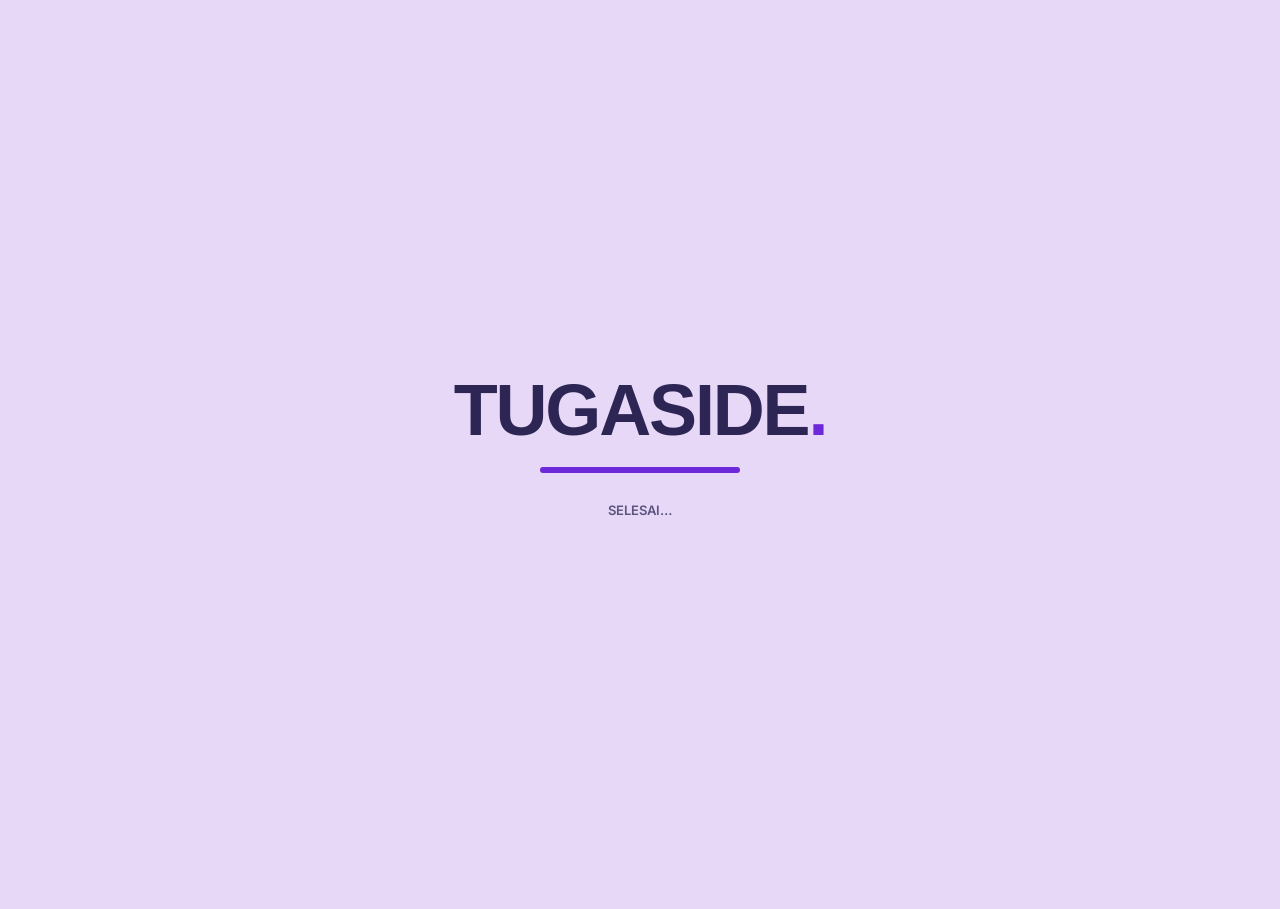
==== index.html @ 0f8288de "chore: kode Tugas 4 apa adanya" ====
<!DOCTYPE html>
<html lang="id">
<head>
  <meta charset="UTF-8" />
  <meta name="viewport" content="width=device-width, initial-scale=1.0" />
  <title>TUGASIDE: TRACKER TUGAS</title>
  <link rel="stylesheet" href="style.css" />
  <link rel="preconnect" href="https://fonts.googleapis.com">
  <link rel="preconnect" href="https://fonts.gstatic.com" crossorigin>
  <link href="https://fonts.googleapis.com/css2?family=Inter:wght@400;600;700;800&display=swap" rel="stylesheet">
</head>
<body>
  <div id="preloader">
    <div class="pre-logo">TUGASIDE<span>.</span></div>
    <div class="pre-bar"><div id="preFill"></div></div>
    <p id="preText">MEMUAT…</p>
  </div>

  <div class="shell">
    <nav class="rail" aria-label="NAVIGASI">
      <button data-view="home" class="active">BERANDA</button>
      <button data-view="tugas">TUGAS</button>
      <button data-view="notes">NOTES</button>
      <button data-view="board">BOARD</button>
      <button data-view="focus">FOKUS</button>
    </nav>

    <div class="main">
      <header class="topbar">
        <div class="brand"><img src="assets/logo.svg" alt="LOGO TUGASIDE" class="brand-logo" onerror="this.remove()" /><span class="brand-text"><span class="logo">TUGASIDE</span><span class="logo-sub">TRACKER TUGAS MAHASISWA</span></span></div>
        <div class="clock" title="JAM SEKARANG"><b id="clockTime">00:00:00</b><span id="clockDate">-</span></div>
        <div class="profile"><span class="avatar">F</span><span class="who"><b>FREDERICHA</b><small>5125500048</small></span></div>
      </header>

      <div class="content">
        <!-- BERANDA -->
        <div class="view" id="view-home">
          <div class="cols">
            <aside class="side">
              <section class="card">
                <div class="cal-head">
                  <h2 id="calTitle">BULAN</h2>
                  <div class="cal-nav">
                    <button id="calPrev" title="BULAN LALU">‹</button>
                    <button id="calToday" title="HARI INI">•</button>
                    <button id="calNext" title="BULAN DEPAN">›</button>
                  </div>
                </div>
                <div class="cal-grid cal-dow"><span>S</span><span>S</span><span>R</span><span>K</span><span>J</span><span>S</span><span>M</span></div>
                <div class="cal-grid" id="calGrid"></div>
                <p class="cap">KLIK TANGGAL BUAT ISI DEADLINE. TITIK = ADA DEADLINE.</p>
              </section>
              <section class="card">
                <h2>PENGINGAT</h2>
                <p class="cap">URUT DEADLINE TERDEKAT. YANG SUDAH DICENTANG NGGAK MUNCUL.</p>
                <ul class="remind-list" id="remindList"></ul>
              </section>
            </aside>
            <section class="card" id="jadwal">
              <div class="week-head">
                <h2 id="weekTitle">MINGGU INI</h2>
                <span class="cap" id="tlDayLabel"></span>
              </div>
              <div class="week-strip" id="weekStrip"></div>
              <ul id="tlTugas" class="tl-tugas"></ul>
              <div class="tl" id="timeline"></div>
            </section>
          </div>
        </div>

        <!-- TUGAS -->
        <div class="view hidden" id="view-tugas">
          <div class="statsbar">
            <div class="pill">TOTAL <b id="statTotal">0</b></div>
            <div class="pill">SELESAI <b id="statDone">0</b></div>
            <div class="pill">AKTIF <b id="statActive">0</b></div>
          </div>
          <section class="card" id="tambah">
            <h2>TAMBAH TUGAS</h2>
            <form id="taskForm" novalidate>
              <label>NAMA TUGAS <span class="count" id="nameCount">0/60</span>
                <input type="text" id="inName" placeholder="CONTOH: LAPORAN PRAKTIKUM ANIMASI 2D" maxlength="60" autocomplete="off" />
                <small class="err" id="errName"></small>
              </label>
              <label>MATA KULIAH
                <select id="inMatkul">
                  <option value="">PILIH MATA KULIAH</option>
                  <option>PRAKTIKUM ANIMASI 2D</option>
                  <option>ANIMASI 2D</option>
                  <option>SISTEM PEMANCAR</option>
                  <option>PRAKTIKUM SISTEM PEMANCAR</option>
                  <option>WORKSHOP UI/UX</option>
                  <option>PEMROGRAMAN VISUAL</option>
                  <option>JURNALISTIK</option>
                  <option>PRAKTIKUM PEMROGRAMAN VISUAL</option>
                  <option>JARINGAN KOMPUTER</option>
                  <option>PRAKTIKUM JARINGAN KOMPUTER</option>
                  <option>TEKNIK PENYIARAN</option>
                  <option>PRODUKSI KONTEN DIGITAL</option>
                  <option>LAINNYA</option>
                </select>
                <small class="err" id="errMatkul"></small>
              </label>
              <div class="row2">
                <label>DEADLINE
                  <input type="date" id="inDeadline" />
                  <small class="err" id="errDeadline"></small>
                </label>
                <label>PRIORITAS
                  <select id="inPrioritas">
                    <option value="URGENT">URGENT</option>
                    <option value="SEMI URGENT">SEMI URGENT</option>
                    <option value="NORMAL" selected>NORMAL</option>
                  </select>
                </label>
              </div>
              <label>KETERANGAN (OPSIONAL)
                <textarea id="inDesc" rows="2" maxlength="200" placeholder="CONTOH: KUMPUL PDF + LINK FIGMA"></textarea>
              </label>
              <button type="submit" class="btn-go" id="btnSave">TAMBAH TUGAS</button>
            </form>
          </section>

          <section class="card" id="daftar">
            <div class="list-head">
              <h2>DAFTAR TUGAS</h2>
              <select id="filterStatus">
                <option value="semua">SEMUA</option>
                <option value="aktif">AKTIF</option>
                <option value="selesai">SELESAI</option>
              </select>
            </div>
            <div id="loading" class="loading hidden" aria-live="polite"><div class="spinner" aria-hidden="true"></div><p>MEMUAT DATA…</p></div>
            <div id="empty" class="empty hidden">
              <img src="assets/kosong.svg" alt="ILUSTRASI BELUM ADA DATA" class="empty-img" onerror="this.remove()" />
              <div class="empty-box"><div class="empty-line"></div><div class="empty-line short"></div></div>
              <h3>BELUM ADA TUGAS.</h3>
              <p>ISI FORM DI ATAS UNTUK MEMULAI.</p>
            </div>
            <ul id="taskList" class="task-list"></ul>
          </section>
        </div>

        <!-- NOTES ALA APPLE NOTES -->
        <div class="view hidden" id="view-notes">
          <section class="card">
            <div class="notes-bar">
              <h2>NOTES</h2>
              <span class="notes-actions">
                <button class="btn-mid" id="noteAdd">BARU</button>
                <button class="btn-mid ghost" id="noteDel">HAPUS</button>
              </span>
            </div>
            <div class="notes-cols">
              <ul id="noteList" class="note-list"></ul>
              <div class="note-editor">
                <div id="noteEmpty" class="empty press" tabindex="0" role="button" aria-label="BUAT CATATAN BARU">
                  <img src="assets/kosong.svg" alt="ILUSTRASI BELUM ADA DATA" class="empty-img" onerror="this.remove()" />
                  <div class="empty-box"><div class="empty-line"></div><div class="empty-line short"></div></div>
                  <h3>TIDAK ADA CATATAN DIPILIH.</h3>
                  <p>TEKAN BARU ATAU PILIH DARI DAFTAR.</p>
                </div>
                <div id="noteFields" class="hidden">
                  <input type="text" id="noteTitle" placeholder="JUDUL" maxlength="50" autocomplete="off" />
                  <textarea id="noteBody" rows="10" placeholder="MULAI MENGETIK…" maxlength="2000"></textarea>
                  <div class="note-foot">
                    <span class="cap" id="noteSaved">BELUM ADA PERUBAHAN.</span>
                    <button class="btn-mid" id="noteDone">SELESAI</button>
                  </div>
                </div>
              </div>
            </div>
          </section>
        </div>

        <!-- WHITEBOARD SENDIRI -->
        <div class="view hidden" id="view-board">
          <section class="card">
            <div class="list-head">
              <h2>WHITEBOARD</h2>
              <button class="btn-mid auto" id="boardClear">HAPUS SEMUA</button>
            </div>
            <div class="draw-bar" role="toolbar" aria-label="ALAT BRAINSTORMING">
              <button class="chip active" data-tool="hl">STABILO</button>
              <button class="chip" data-tool="text">TEKS</button>
              <button class="chip" data-tool="sticky">STICKY</button>
              <div class="swatches" role="group" aria-label="WARNA STABILO">
                <button class="sw" data-hl="234,179,8" title="STABILO KUNING" aria-label="STABILO KUNING"></button>
                <button class="sw" data-hl="34,197,94" title="STABILO HIJAU" aria-label="STABILO HIJAU"></button>
                <button class="sw" data-hl="236,72,153" title="STABILO PINK" aria-label="STABILO PINK"></button>
                <button class="sw active" data-hl="58,78,251" title="STABILO BIRU" aria-label="STABILO BIRU"></button>
                <button class="sw" data-hl="249,115,22" title="STABILO ORANYE" aria-label="STABILO ORANYE"></button>
              </div>
            </div>
            <div class="draw-bar" role="toolbar" aria-label="FORMAT TEKS">
              <select id="fmtFont" aria-label="JENIS HURUF">
                <option value="">FONT</option>
                <option value="inter">INTER</option>
                <option value="arial">ARIAL</option>
                <option value="georgia">GEORGIA</option>
                <option value="times">TIMES NEW ROMAN</option>
                <option value="courier">COURIER NEW</option>
                <option value="verdana">VERDANA</option>
                <option value="trebuchet">TREBUCHET MS</option>
              </select>
              <div class="pop">
                <button class="chip" id="fmtWarnaBtn" aria-haspopup="true" aria-expanded="false" title="PILIH WARNA TEKS">WARNA</button>
                <div class="pop-panel hidden" id="fmtPop" role="group" aria-label="PALET WARNA TEKS">
                  <button class="sw" data-warna="#2D2654" title="NAVY" aria-label="NAVY"></button>
                  <button class="sw" data-warna="#6D28D9" title="UNGU" aria-label="UNGU"></button>
                  <button class="sw" data-warna="#B3261E" title="MERAH" aria-label="MERAH"></button>
                  <button class="sw" data-warna="#A16207" title="KUNING" aria-label="KUNING"></button>
                  <button class="sw" data-warna="#15803D" title="HIJAU" aria-label="HIJAU"></button>
                  <button class="sw" data-warna="#DB2777" title="PINK" aria-label="PINK"></button>
                  <button class="sw" data-warna="#3A4EFB" title="BIRU" aria-label="BIRU"></button>
                  <button class="sw" data-warna="#C2410C" title="ORANYE" aria-label="ORANYE"></button>
                  <button class="sw" data-warna="#111111" title="HITAM" aria-label="HITAM"></button>
                  <button class="sw" data-warna="#FFFFFF" title="PUTIH" aria-label="PUTIH"></button>
                  <input type="color" id="fmtCustom" value="#2D2654" title="WARNA BEBAS" aria-label="WARNA BEBAS" />
                </div>
              </div>
              <button class="chip" id="fmtDec" title="KECILKAN HURUF (A MINUS)">A-</button>
              <button class="chip" id="fmtInc" title="BESARKAN HURUF (A PLUS)">A+</button>
              <button class="chip" id="fmtB" title="BOLD (TEBAL)" aria-pressed="false"><b>B</b></button>
              <button class="chip" id="fmtI" title="ITALIC (MIRING)" aria-pressed="false"><i>I</i></button>
              <button class="chip" id="fmtU" title="UNDERLINE (GARIS BAWAH)" aria-pressed="false"><u>U</u></button>
            </div>
            <div class="draw-wrap" id="drawWrap"><canvas id="board" width="1200" height="620"></canvas><div id="stickLayer"></div></div>
          </section>
        </div>

        <!-- FOKUS -->
        <div class="view hidden" id="view-focus">
          <section class="card">
            <div class="list-head">
              <h2>FOKUS POMODORO</h2>
              <span class="cap">PILIH KARTU, TEKAN MULAI.</span>
            </div>
            <iframe class="focus-big" id="focusFrame" title="TIMER POMODORO" src="timer.html"></iframe>
          </section>
        </div>
      </div>

      <footer>TUGASIDE</footer>
    </div>
  </div>

  <div id="toast" class="toast" role="status"></div>
  <script src="app.js"></script>
</body>
</html>
---- style.css ----
:root{
  --bg:#E7D8F7; --paper:#FFFFFF; --ink:#2D2654;
  --lime:#F472B6; --blue:#6D28D9;
  --line:rgba(45,38,84,.14);
  --soft:0 1px 2px rgba(45,38,84,.05),0 8px 24px rgba(45,38,84,.07);
  --muted:#5B5480; --focus:#6D28D9; --error:#B3261E;
  --font-head:-apple-system,BlinkMacSystemFont,"SF Pro Display","Segoe UI",sans-serif;
  --font-body:"Inter",-apple-system,BlinkMacSystemFont,"Segoe UI",sans-serif;
}
*{box-sizing:border-box}
html{scroll-behavior:smooth}
body{margin:0;background:var(--bg);color:var(--ink);font-family:var(--font-body);text-transform:uppercase;overflow-x:hidden;-webkit-font-smoothing:antialiased}
h1,h2,.logo,.btn-go,.btn-mid,.pre-logo{font-family:var(--font-head);letter-spacing:-.01em}
input,select,button,textarea{font-family:var(--font-body);text-transform:uppercase}
::placeholder{text-transform:uppercase;opacity:.55}
button{cursor:pointer}
button:focus-visible,select:focus-visible,input:focus-visible,textarea:focus-visible{outline:2px solid var(--focus);outline-offset:2px}

/* preloader */
#preloader{position:fixed;inset:0;z-index:100;background:var(--bg);display:flex;flex-direction:column;align-items:center;justify-content:center;gap:16px;transition:transform .6s cubic-bezier(.7,0,.3,1)}
#preloader.done{transform:translateY(-101%)}
.pre-logo{font-size:clamp(40px,8vw,72px);font-weight:700;letter-spacing:-.03em}
.pre-logo span{color:var(--blue)}
.pre-bar{width:200px;height:6px;border-radius:99px;background:rgba(45,38,84,.12);overflow:hidden}
.pre-bar div{height:100%;width:0;background:var(--blue);transition:width .2s}
#preText{font-weight:600;color:var(--muted);font-size:13px}

/* shell + rail */
.shell{display:flex;min-height:100vh}
.rail{width:196px;flex-shrink:0;background:var(--paper);border-right:1px solid var(--line);display:flex;flex-direction:column;gap:4px;padding:20px 12px;position:sticky;top:0;height:100vh}
.rail button{width:100%;min-height:44px;border:none;background:transparent;color:var(--ink);border-radius:10px;font-size:12px;font-weight:700;letter-spacing:.04em;text-align:left;padding:12px 14px}
.rail button.active{background:var(--lime);color:var(--ink)}
.main{flex:1;min-width:0}

/* header */
.topbar{display:flex;align-items:center;gap:14px;padding:14px 24px;background:rgba(255,255,255,.82);backdrop-filter:blur(12px);-webkit-backdrop-filter:blur(12px);border-bottom:1px solid var(--line);position:sticky;top:0;z-index:20;flex-wrap:wrap}
.brand{display:flex;align-items:center;gap:10px}
.brand-text{display:flex;flex-direction:column}
.brand-logo{width:36px;height:36px;flex-shrink:0}
.logo{font-size:22px;font-weight:700}
.logo-sub{font-size:10px;font-weight:700;letter-spacing:.12em;color:var(--muted)}
.clock{margin-left:auto;text-align:right;line-height:1.35}
.clock b{font-size:17px;font-weight:700}
.clock span{display:block;font-size:10px;font-weight:600;color:var(--muted)}
.profile{display:flex;align-items:center;gap:10px;border:1px solid var(--line);border-radius:999px;padding:5px 14px 5px 5px;background:var(--paper)}
.avatar{width:34px;height:34px;border-radius:50%;background:var(--blue);color:#fff;display:grid;place-items:center;font-weight:700;font-size:15px;flex-shrink:0}
.who{display:flex;flex-direction:column;line-height:1.3}
.who b{font-size:12px}
.who small{font-size:10px;color:var(--muted);font-weight:600}

/* content + views */
.content{max-width:1120px;margin:28px auto 48px;padding:0 24px}
.view{display:grid;gap:20px}
.cols{display:grid;grid-template-columns:300px 1fr;gap:20px;align-items:start}
.side{display:grid;gap:20px}
.card{background:var(--paper);border:1px solid var(--line);border-radius:16px;box-shadow:var(--soft);padding:22px}
.card h2{margin:0;font-size:17px;font-weight:700}
.cap{font-size:11px;color:var(--muted);font-weight:600;margin:6px 0 0;line-height:1.6;text-align:left}
.statsbar{display:flex;gap:8px;flex-wrap:wrap}
.pill{background:var(--paper);border:1px solid var(--line);border-radius:999px;padding:7px 15px;font-weight:700;font-size:12px}

.cal-head{display:flex;justify-content:space-between;align-items:center;gap:8px}
.cal-nav{display:flex;gap:6px}
.cal-nav button{width:32px;height:32px;border:1px solid var(--line);background:var(--paper);border-radius:8px;font-weight:700;font-size:15px;line-height:1;color:var(--ink)}
.cal-nav button:active{background:var(--lime)}
.cal-grid{display:grid;grid-template-columns:repeat(7,1fr);gap:2px;margin-top:10px}
.cal-dow span{text-align:center;font-size:10px;font-weight:700;color:var(--muted)}
.cal-grid button{aspect-ratio:1;border:none;background:transparent;border-radius:50%;font-size:12px;font-weight:600;color:var(--ink);position:relative;min-width:0}
.cal-grid button.today{background:var(--lime);font-weight:800;color:var(--ink)}
.cal-grid button.has-dl{font-weight:700}
.cal-grid button .titik{position:absolute;bottom:5px;left:50%;transform:translateX(-50%);width:5px;height:5px;border-radius:50%;background:var(--blue)}
.cal-grid button.picked{box-shadow:inset 0 0 0 2px var(--blue)}
.cal-blank{display:block}

.remind-list{list-style:none;padding:0;margin:12px 0 0;display:grid;gap:8px}
.remind-list li{border:1px solid var(--line);border-radius:12px;background:var(--bg);padding:10px 12px;font-weight:600;font-size:12px;line-height:1.5}
.remind-list li .jam{display:block;font-size:11px;color:var(--muted);font-weight:600;margin-top:2px}
.remind-list li.ok{border-style:dashed;background:transparent}

.week-head{display:flex;justify-content:space-between;align-items:baseline;gap:8px;flex-wrap:wrap}
.week-strip{display:grid;grid-template-columns:repeat(7,1fr);gap:6px;margin:14px 0 4px}
.week-strip button{border:1px solid var(--line);background:var(--paper);border-radius:12px;padding:10px 2px;min-height:58px;font-weight:700}
.week-strip button b{display:block;font-size:18px}
.week-strip button span{font-size:10px;color:var(--muted)}
.week-strip button.active{background:var(--ink);color:var(--bg);border-color:var(--ink)}
.week-strip button.active span{color:var(--bg)}
.week-strip button.istoday{border-color:var(--blue);box-shadow:0 0 0 1px var(--blue)}

.tl-tugas{list-style:none;padding:0;margin:12px 0 0;display:grid;gap:8px}
.tl-tugas li{border:1px solid var(--line);border-radius:10px;padding:8px 12px;background:var(--paper)}
.tl-tugas .tt-nama{font-weight:700;font-size:13px}
.tl-tugas .tt-meta{font-size:11px;color:var(--muted);font-weight:600;margin-top:2px}
.tl{position:relative;margin-top:14px;border:1px solid var(--line);border-radius:12px;overflow:hidden;background:var(--paper)}
.tl-row{display:grid;grid-template-columns:52px 1fr;border-top:1px solid rgba(45,38,84,.08);height:52px}
.tl-row:first-child{border-top:none}
.tl-hour{font-size:11px;font-weight:600;color:var(--muted);padding:6px 0 0 12px}
.tl-cell{position:relative}
.tl-block{position:absolute;left:62px;right:10px;background:rgba(109,40,217,.09);border:1px solid rgba(109,40,217,.4);border-radius:8px;padding:6px 10px;font-size:12px;font-weight:700;line-height:1.4;overflow:hidden}
.tl-block.alt{background:rgba(45,38,84,.06);border-color:rgba(45,38,84,.25)}
.tl-block small{display:block;font-weight:600;font-size:11px;color:var(--muted)}
.tl-free{padding:26px 16px;text-align:center;font-weight:600;font-size:13px;color:var(--muted)}

label{display:block;font-weight:700;margin:16px 0 4px;font-size:13px}
input,select,textarea{width:100%;margin-top:6px;padding:12px 14px;font-size:14px;font-weight:500;border:1px solid rgba(45,38,84,.3);border-radius:10px;background:#fff;color:var(--ink)}
input:focus,select:focus,textarea:focus{border-color:var(--blue)}
.row2{display:grid;grid-template-columns:1fr 1fr;gap:12px}
.count{float:right;color:var(--muted);font-weight:600}
.err{display:block;min-height:18px;color:var(--error);font-weight:600;font-size:12px;margin-top:4px}
input.invalid,select.invalid{border-color:var(--error);background:rgba(179,38,30,.05)}
.btn-go{width:100%;margin-top:14px;padding:14px;font-size:15px;font-weight:700;background:var(--blue);color:#fff;border:none;border-radius:10px;font-family:var(--font-head)}
.btn-go:active{transform:scale(.99)}
.list-head{display:flex;justify-content:space-between;align-items:center;gap:10px}
.list-head select{width:auto;min-width:140px;margin-top:0}
.task-list{list-style:none;padding:0;margin:14px 0 0;display:grid;gap:10px}
.task{border:1px solid var(--line);border-radius:12px;padding:12px 14px;display:flex;gap:12px;align-items:flex-start;background:#fff}
.task.done{opacity:.65;background:rgba(45,38,84,.04)}
.task.done .t-name{text-decoration:line-through}
.t-check{width:22px;height:22px;accent-color:var(--blue);flex-shrink:0;margin-top:2px}
.t-main{flex:1}.t-name{font-weight:700;font-size:14px}.t-desc{font-size:12px;font-weight:500;color:var(--muted);margin-top:3px;line-height:1.5;overflow-wrap:anywhere}.t-meta{font-size:12px;font-weight:500;color:var(--muted);margin-top:4px}
.badge{display:inline-block;border:1px solid var(--line);border-radius:6px;padding:2px 9px;font-size:11px;margin:2px 4px 2px 0;background:var(--bg);font-weight:600;color:var(--ink)}
.badge.URGENT{background:var(--blue);border-color:var(--blue);color:#fff}
.badge.SEMIURGENT{background:var(--lime);border-color:rgba(45,38,84,.2)}
.badge.NORMAL{background:var(--bg)}
.badge.overdue{background:var(--error);border-color:var(--error);color:#fff}
.t-actions{opacity:0;transition:opacity .15s}
.task.hovered .t-actions,.task:focus-within .t-actions{opacity:1}
.btn-del{background:#fff;border:1px solid var(--line);border-radius:8px;padding:10px 14px;min-height:44px;min-width:44px;font-weight:700;font-size:12px;color:var(--ink)}
.btn-del:hover{background:var(--error);border-color:var(--error);color:#fff}
.btn-mid{flex:1;background:var(--ink);color:var(--bg);border:none;border-radius:10px;padding:11px;min-height:44px;font-weight:700;font-size:13px}
.btn-mid:active{transform:scale(.99)}
.btn-mid.ghost{background:var(--bg);color:var(--ink)}
.btn-mid.auto{flex:0 0 auto;padding:10px 18px}

.notes-bar{display:flex;align-items:center;gap:10px;flex-wrap:wrap}
.notes-bar h2{margin-right:auto}
.notes-actions{display:flex;gap:8px}
.notes-actions .btn-mid{flex:0;padding:10px 18px}
.notes-cols{display:grid;grid-template-columns:240px 1fr;gap:0;margin-top:14px;border:1px solid var(--line);border-radius:12px;overflow:hidden}
.note-list{list-style:none;padding:8px;margin:0;display:grid;gap:4px;align-content:start;background:var(--bg);border-right:1px solid var(--line)}
.note-list button{width:100%;text-align:left;border:none;background:transparent;border-radius:8px;padding:10px 12px;display:flex;flex-direction:column;gap:2px;min-height:56px;color:var(--ink)}
.note-list button b{font-size:13px}
.note-list button small{font-size:11px;color:var(--muted);font-weight:500}
.note-list button.active{background:var(--ink);color:var(--bg)}
.note-list button.active small{color:var(--bg)}
.note-editor{padding:16px}
.note-editor #noteTitle{font-size:19px;font-weight:700;border:none;border-radius:0;padding:6px 2px;margin:0 0 8px}
.note-editor #noteTitle:focus{border:none;box-shadow:0 2px 0 var(--blue);outline:none}
.note-editor #noteBody{border:none;min-height:280px;line-height:1.7;padding:6px 2px;text-transform:none}
.note-editor #noteTitle{text-transform:none}
.note-list button b,.note-list button small{text-transform:none}
#noteEmpty{border-width:2.5px}
.note-foot{display:flex;align-items:center;gap:10px;margin-top:10px}
.note-foot .cap{margin:0;margin-right:auto;font-weight:700}
.note-foot .btn-mid{flex:0 0 auto;padding:10px 26px}

.draw-bar{display:flex;gap:8px;flex-wrap:wrap;margin-top:12px;align-items:center}
.draw-bar select{width:auto;min-width:110px;margin-top:0}
.chip{border:1px solid rgba(45,38,84,.3);background:var(--paper);border-radius:8px;padding:9px 14px;min-height:44px;font-weight:700;font-size:12px;color:var(--ink)}
.chip.active{background:var(--ink);color:var(--bg);border-color:var(--ink)}
.swatches{display:flex;gap:6px;align-items:center;border:1px solid rgba(45,38,84,.3);border-radius:10px;padding:5px 8px}
.sw{width:44px;height:44px;min-width:44px;border-radius:50%;border:2px solid var(--ink);padding:0;flex-shrink:0}
.sw.active{box-shadow:0 0 0 2px var(--paper),0 0 0 4px var(--ink)}
.pop{position:relative}
.pop-panel{position:absolute;top:calc(100% + 6px);left:0;background:var(--paper);border:1px solid var(--line);border-radius:12px;box-shadow:var(--soft);padding:12px;display:grid;grid-template-columns:repeat(5,44px);gap:8px;z-index:30}
.pop-panel input[type="color"]{grid-column:1/-1;width:100%;height:44px}
.chip[aria-pressed="true"]{background:var(--ink);color:var(--bg);border-color:var(--ink)}
.chip b,.chip i,.chip u{font-size:14px}
input[type="color"]{width:56px;min-width:56px;height:44px;padding:4px;margin-top:0;cursor:pointer}
.draw-wrap{position:relative;margin-top:12px;border:1px solid var(--line);border-radius:12px;overflow:hidden;background:#fff}
.draw-wrap canvas{width:100%;height:auto;display:block;touch-action:none;cursor:crosshair}
#stickLayer{position:absolute;inset:0;pointer-events:none}
#stickLayer .brain,#stickLayer .freetext{pointer-events:auto}
.brain{position:absolute;min-width:150px;max-width:230px;border:none;border-radius:4px;background:var(--lime);box-shadow:0 4px 14px rgba(45,38,84,.18);cursor:move}
.brain.blue{background:var(--blue);color:#fff}
.brain.paper{background:#fff;border:1px solid var(--line)}
.grab{display:flex;gap:6px;align-items:center;padding:2px 6px;cursor:grab;touch-action:none}
.grab .mini{flex:1;border:none;background:transparent;font-weight:700;font-size:10px;min-height:44px;text-align:left;color:inherit;opacity:.7}
.grab .mini.del{flex:0 0 auto;min-width:44px;border-radius:6px;text-align:center;opacity:1}
.brain .body{padding:4px 12px 12px;min-height:64px;outline:none;font-size:13px;font-weight:500;line-height:1.6;text-transform:none}
.brain .body:empty:before{content:attr(data-ph);opacity:.55}
.freetext{position:absolute;font-weight:700;font-size:19px;line-height:1.4;padding:6px 8px;cursor:move;touch-action:none;outline:none;min-width:40px;min-height:30px}
.freetext:empty:before{content:attr(data-ph);opacity:.55}
.sh{position:absolute;right:0;bottom:0;width:44px;height:44px;cursor:nwse-resize;touch-action:none}
.sh:after{content:"";position:absolute;right:8px;bottom:8px;width:12px;height:12px;border-right:3px solid currentColor;border-bottom:3px solid currentColor;opacity:.4;border-bottom-right-radius:4px}
.focus-big{width:100%;height:min(64vh,560px);border:1px solid var(--line);border-radius:14px;background:var(--paper);margin-top:12px}

.empty{text-align:center;padding:32px 12px;border:1px dashed rgba(45,38,84,.3);border-radius:12px;margin-top:14px;background:var(--bg)}
.empty p{text-align:center;color:var(--muted)}
.empty-img{width:96px;height:auto;margin:0 auto 4px;display:block}
.empty-box{width:90px;height:70px;border:1px solid var(--line);border-radius:10px;margin:0 auto 12px;background:var(--paper);padding:12px}
.empty-line{height:10px;background:rgba(45,38,84,.1);border-radius:99px;margin-top:10px}
.empty-line.short{width:60%}
.empty.press{cursor:pointer}
.empty.press:hover{border-color:var(--blue)}
.loading{text-align:center;padding:28px;color:var(--muted)}
.spinner{width:40px;height:40px;margin:0 auto 10px;border:4px solid rgba(45,38,84,.14);border-top-color:var(--ink);border-radius:50%;animation:spinfast .8s linear infinite}
@keyframes spinfast{to{transform:rotate(360deg)}}
.hidden{display:none!important}
footer{text-align:center;padding:24px;font-size:12px;font-weight:600;color:var(--muted)}
.toast{position:fixed;left:50%;bottom:24px;transform:translateX(-50%) translateY(80px);background:var(--ink);color:var(--bg);padding:11px 20px;border-radius:999px;font-weight:600;opacity:0;transition:all .3s;z-index:99;max-width:90vw;text-align:center;font-size:13px}
.toast.show{transform:translateX(-50%) translateY(0);opacity:1}

@media(max-width:960px){
  .cols{grid-template-columns:1fr}
  .shell{flex-direction:column}
  .rail{width:auto;height:auto;flex-direction:row;justify-content:flex-start;position:static;padding:10px;overflow-x:auto;border-right:none;border-bottom:1px solid var(--line)}
  .rail button{width:auto;min-height:44px;font-size:11px;white-space:nowrap}
  .topbar{position:static}
  .clock{display:none}
  .profile{margin-left:auto}
  .notes-cols{grid-template-columns:1fr}
  .note-list{border-right:none;border-bottom:1px solid var(--line)}
}
@media(max-width:560px){
  .row2{grid-template-columns:1fr}
  .week-strip{gap:4px}
  .week-strip button b{font-size:15px}
  .profile .who{display:none}
}
/* TUGAS 4: HORMATI PENGGUNA YANG MEMINTA GERAK DIKURANGI */
@media (prefers-reduced-motion: reduce){
  *, *::before, *::after{animation:none !important;transition:none !important}
  html{scroll-behavior:auto}
}
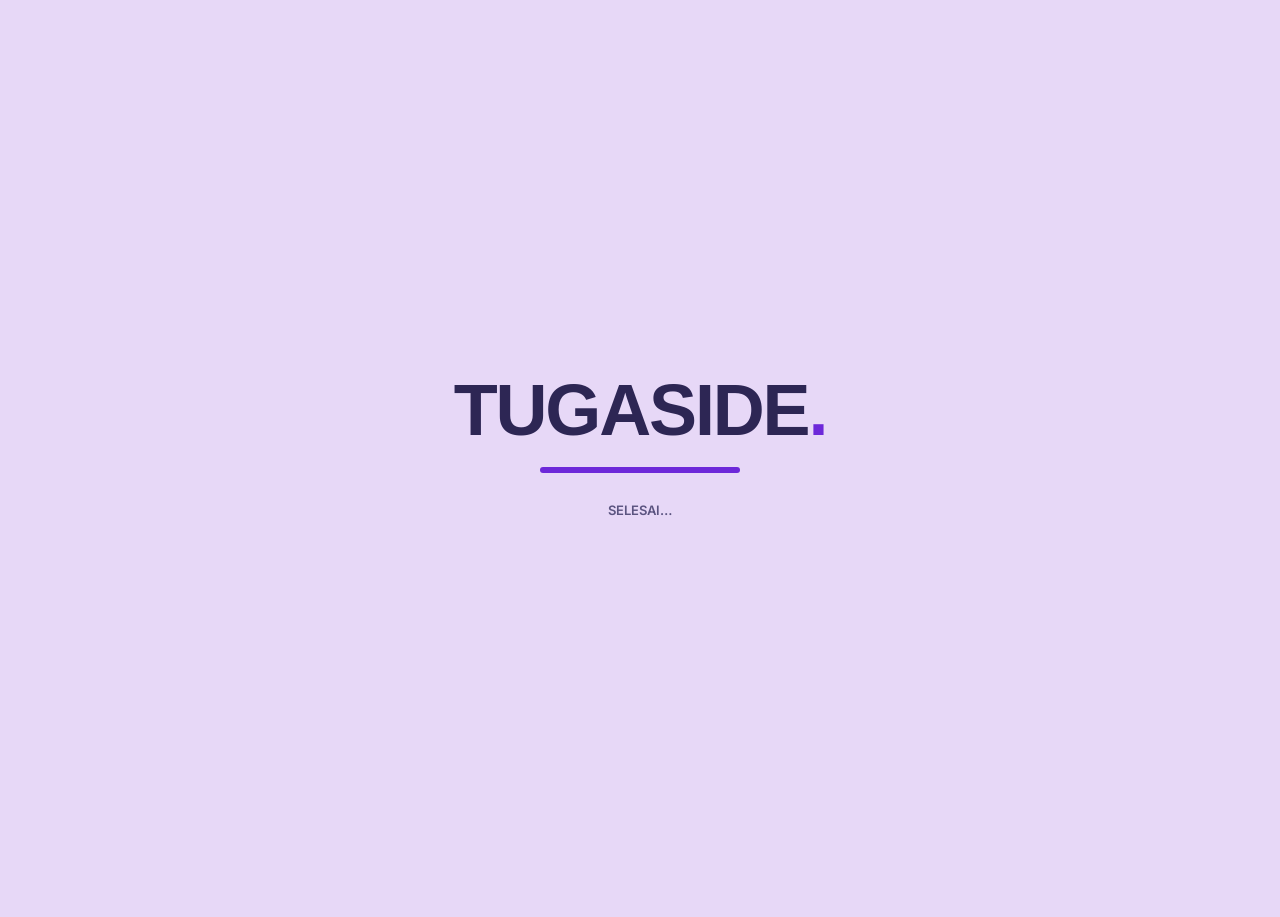
==== commit 924a3585: "feat(ui): ganti notifikasi dengan Toast Bootstrap lewat uipustaka" ====
--- a/index.html
+++ b/index.html
@@ -245,7 +245,11 @@
     </div>
   </div>
 
-  <div id="toast" class="toast" role="status"></div>
+  <div id="toastEl" class="toast" role="status" aria-live="polite" aria-atomic="true">
+    <div class="toast-body"></div>
+  </div>
+    <script src="https://cdn.jsdelivr.net/npm/bootstrap@5.3.3/dist/js/bootstrap.bundle.min.js"></script>
+  <script src="src/uipustaka.js"></script>
   <script src="app.js"></script>
 </body>
 </html>
